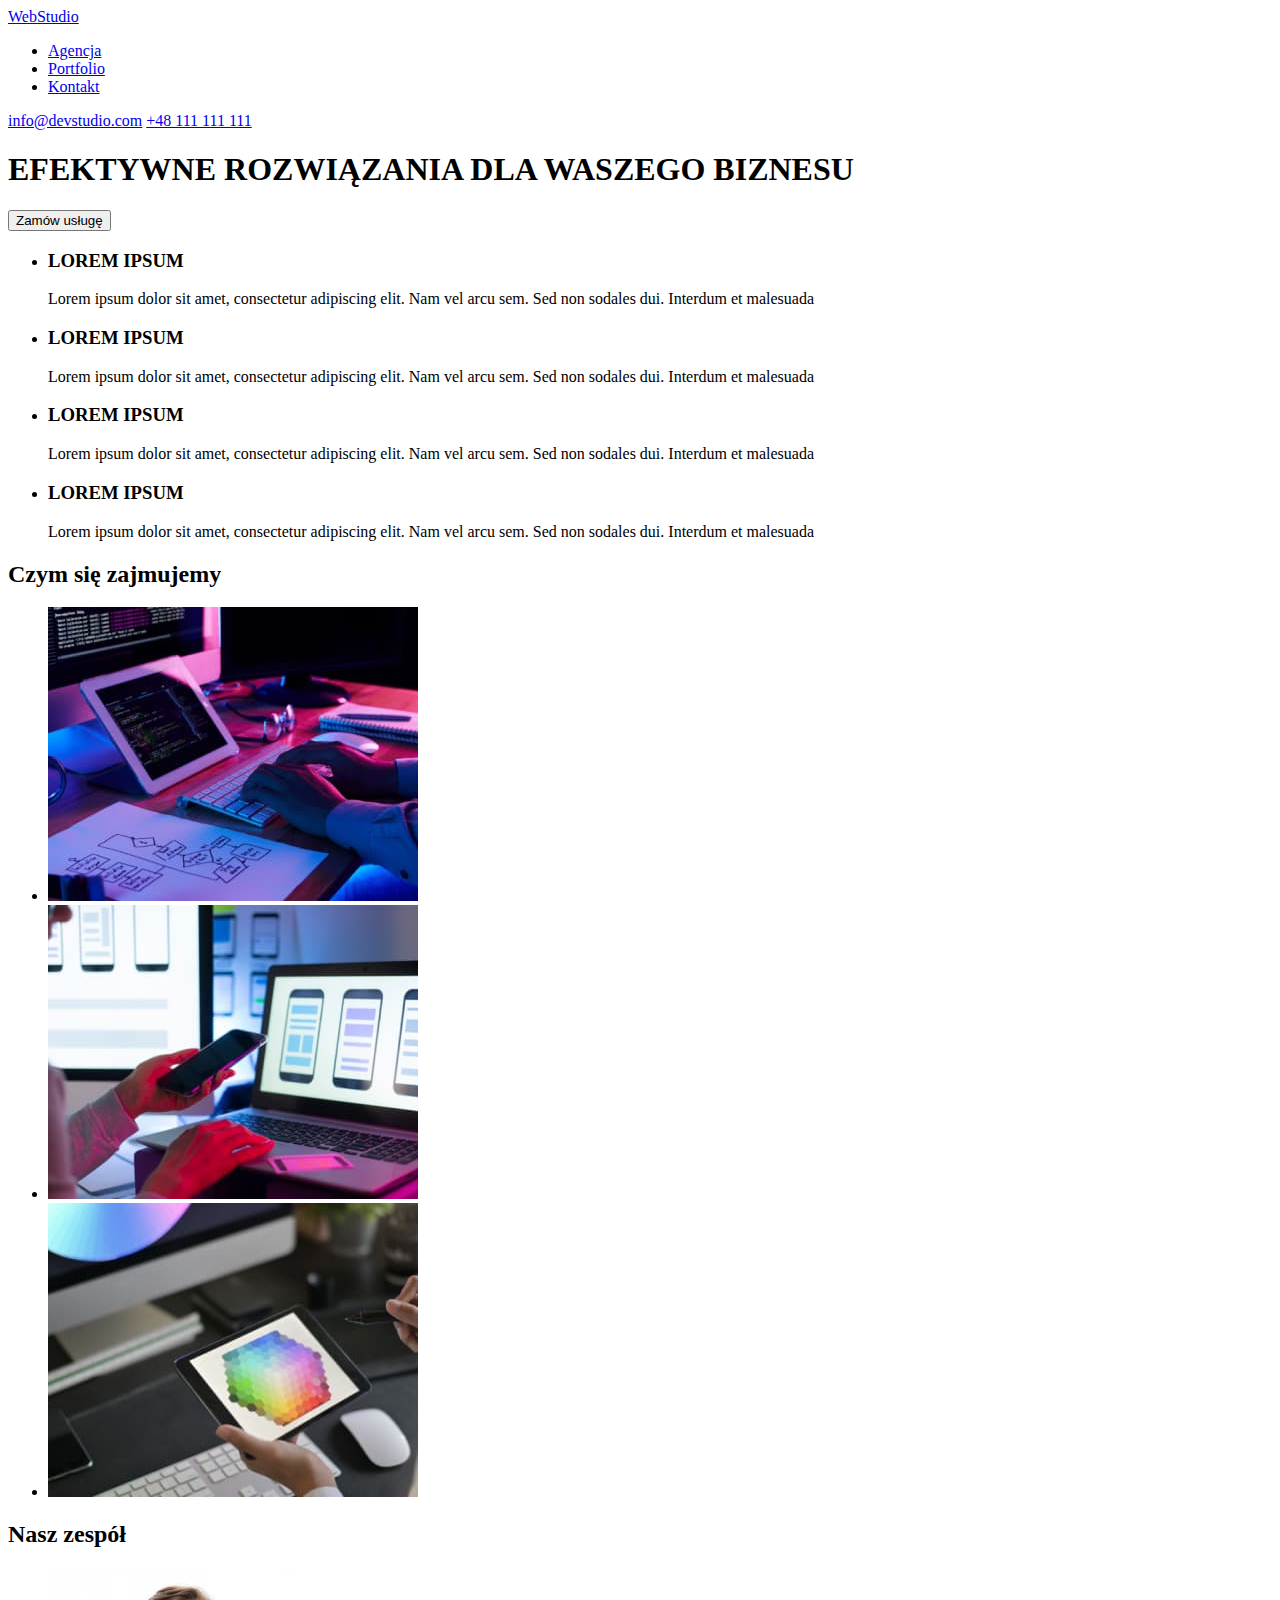
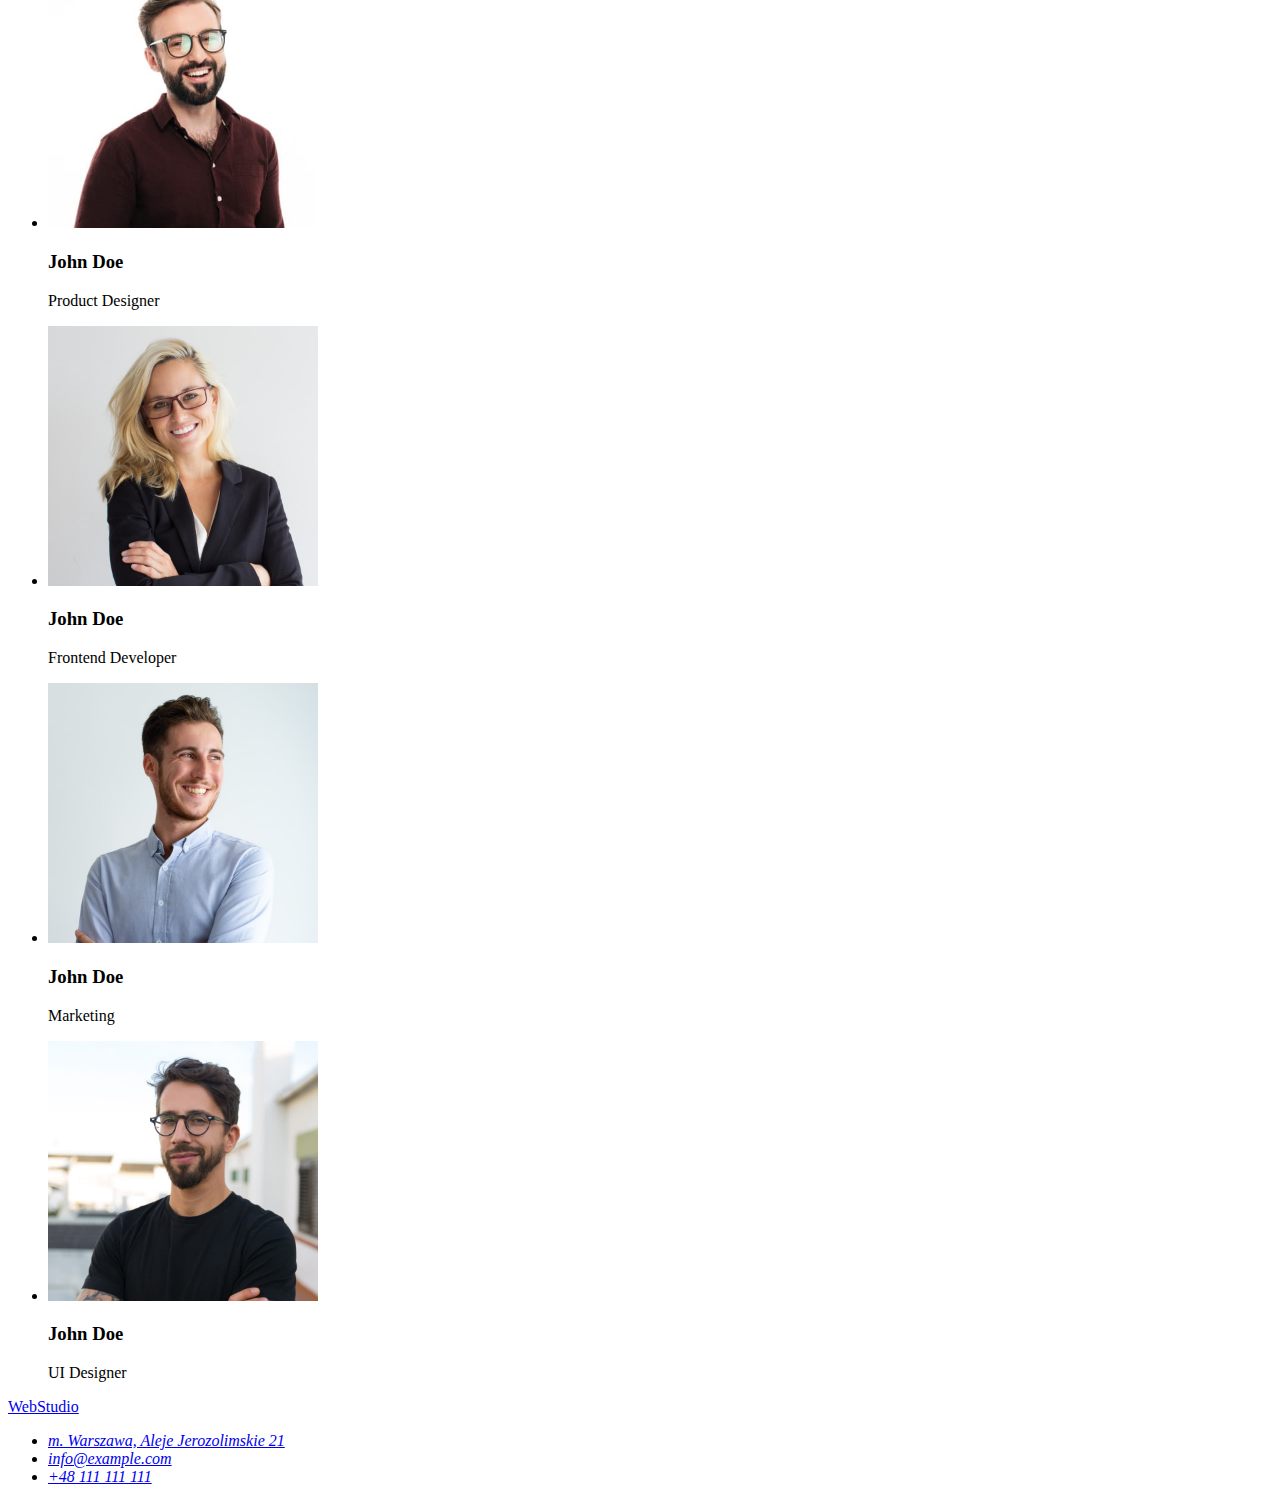
==== Zajęcia praktyczne 1/index.html @ 4ce3c03c "Add files via upload" ====
<!DOCTYPE html>
<html lang="en">
<head>
    <meta charset="UTF-8">
    <meta http-equiv="X-UA-Compatible" content="IE=edge">
    <meta name="viewport" content="width=device-width, initial-scale=1.0">
    <title>Studio</title>
</head>

<body>
    <header>
        <a href="#">WebStudio</a>
        <nav>
            <ul>
                <li><a href="#">Agencja</a></li>
                <li><a href="#">Portfolio</a></li>
                <li><a href="#">Kontakt</a></li>
            </ul>
        </nav>
        <a href="mailto:info@devstudio.com">info@devstudio.com</a>
        <a href="tel:+48111111111">+48 111 111 111</a>
    </header>
    <main>
        <!--  HERO  -->
        <section>
            <div>
                <h1>EFEKTYWNE ROZWIĄZANIA DLA WASZEGO BIZNESU</h1>
                <button type="button">Zamów usługę</button>
            </div>
        </section>
        <section>
            <ul>
                <li>
                    <h3>LOREM IPSUM</h3>
                    <p>Lorem ipsum dolor sit amet, consectetur adipiscing elit. Nam vel arcu sem. Sed non sodales dui. Interdum et malesuada</p>
                </li>
                <li>
                    <h3>LOREM IPSUM</h3>
                    <p>Lorem ipsum dolor sit amet, consectetur adipiscing elit. Nam vel arcu sem. Sed non sodales dui. Interdum et malesuada</p>
                </li>
                <li>
                    <h3>LOREM IPSUM</h3>
                    <p>Lorem ipsum dolor sit amet, consectetur adipiscing elit. Nam vel arcu sem. Sed non sodales dui. Interdum et malesuada</p>
                </li>
                <li>
                    <h3>LOREM IPSUM</h3>
                    <p>Lorem ipsum dolor sit amet, consectetur adipiscing elit. Nam vel arcu sem. Sed non sodales dui. Interdum et malesuada</p>
                </li>
            </ul>
        </section>
        <!--  czym sie zajmujemy  -->
        <section>
            <div>
                <h2>Czym się zajmujemy</h2>
                <ul>
                    <li>
                        <img 
                        src="images/main/what_we_do/computer.jpg" 
                        alt="computer" 
                        width="370" 
                        height="294"
                        >
                    </li>
                    <li>
                        <img 
                        src="images/main/what_we_do/mobilePhone.jpg" 
                        alt="mobilePhone" 
                        width="370" 
                        height="294"
                        >
                    </li>
                    <li>
                        <img 
                        src="images/main/what_we_do/tablet.jpg" 
                        alt="tablet" 
                        width="370" 
                        height="294"
                        >
                    </li>
                </ul>
            </div>
        </section>
        <!--  Nasz zespół  -->
        <section>
            <div>
                <h2>Nasz zespół</h2>
                <ul>
                    <li>
                        <img 
                        src="images/main/our_team/Product_Designer.jpg" 
                        alt="John_Doe_Product_Designer" 
                        width="270" 
                        height="260"
                        >
                        <h3>John Doe</h3>
                        <p>Product Designer</p>
                    </li>
                    <li>
                        <img 
                        src="images/main/our_team/Frontend_Developer.jpg" 
                        alt="John_Doe_Frontend_Developer"
                        width="270" 
                        height="260" 
                        >
                        <h3>John Doe</h3>
                        <p>Frontend Developer</p>
                    </li>
                    <li>
                        <img 
                        src="images/main/our_team/Marketing.jpg" 
                        alt="John_Doe_Marketing" 
                        width="270" 
                        height="260"
                        >
                        <h3>John Doe</h3>
                        <p>Marketing</p>
                    </li>
                    <li>
                        <img 
                        src="images/main/our_team/UI_Designer.jpg" 
                        alt="John_Doe_UI_Designer" 
                        width="270" 
                        height="260"
                        >
                        <h3>John Doe</h3>
                        <p>UI Designer</p>
                    </li>
                </ul>
            </div>
        </section>
    </main>
    <footer>
        <a href="#">WebStudio</a>
        <address>
            <ul>
                <li>
                    <a 
                    href="https://goo.gl/maps/g1WJz3KEuRLDbhZs7" 
                    target="_blank">m. Warszawa, Aleje Jerozolimskie 21</a>
                </li>
                <li>
                    <a href="mailto:info@example.com">info@example.com</a>
                </li>
                <li>
                    <a href="tel:+48111111111">+48 111 111 111</a>
                </li>
            </ul>
        </address>
    </footer>
</body>
</html>
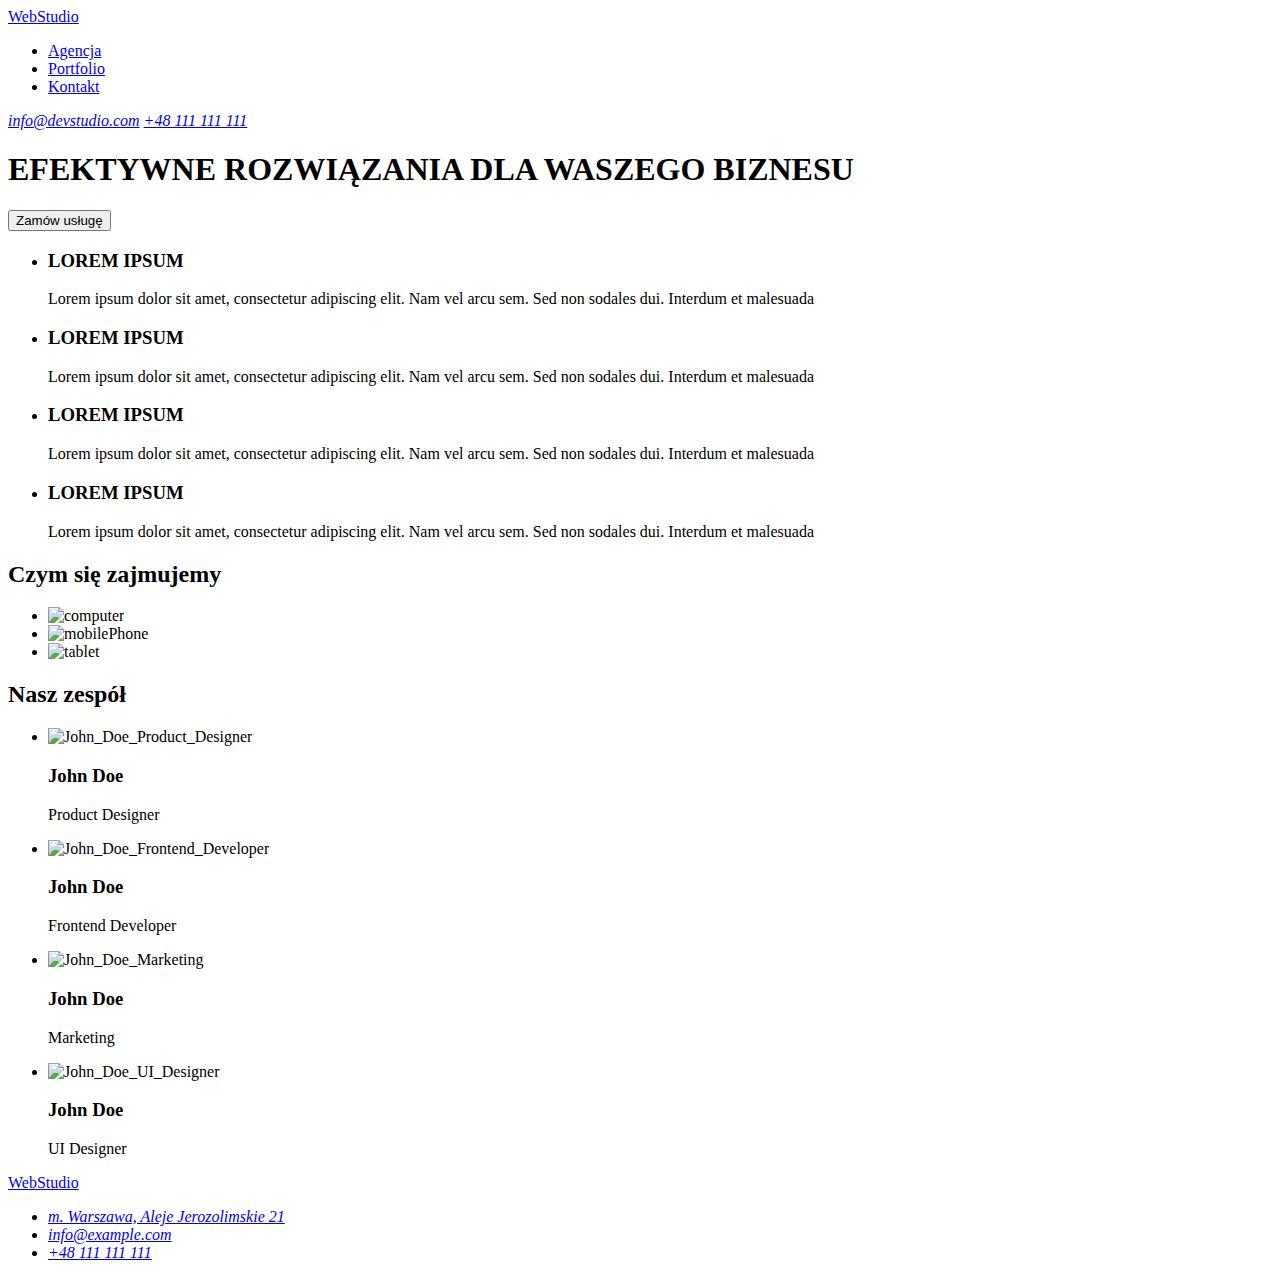
==== commit f9a07540: "Add files via upload" ====
--- a/Zajęcia praktyczne 1/index.html
+++ b/Zajęcia praktyczne 1/index.html
@@ -4,73 +4,89 @@
     <meta charset="UTF-8">
     <meta http-equiv="X-UA-Compatible" content="IE=edge">
     <meta name="viewport" content="width=device-width, initial-scale=1.0">
+    <link href="/css/style.css" rel="stylesheet" type="text/css">
+    <link rel="preconnect" href="https://fonts.googleapis.com">
+    <link rel="preconnect" href="https://fonts.gstatic.com" crossorigin>
+    <link href="https://fonts.googleapis.com/css2?family=Raleway:wght@700&family=Roboto:wght@400;500;700;900&display=swap"
+        rel="stylesheet">
     <title>Studio</title>
 </head>
-
 <body>
-    <header>
-        <a href="#">WebStudio</a>
-        <nav>
-            <ul>
-                <li><a href="#">Agencja</a></li>
-                <li><a href="#">Portfolio</a></li>
-                <li><a href="#">Kontakt</a></li>
+    <header class="header">
+        <nav class="navigation">
+            <a class="navigation-logo" href="#">Web<span>Studio</span></a>
+            <ul class="navigation-list">
+                <li class="navigation-list-item">
+                    <a class="navigation-list-link" href="#">Agencja</a>
+                </li>
+                <li class="navigation-list-item">
+                    <a class="navigation-list-link" href="/portfolio.html">Portfolio</a>
+                </li>
+                <li class="navigation-list-item">
+                    <a class="navigation-list-link" href="#">Kontakt</a>
+                </li>
             </ul>
         </nav>
-        <a href="mailto:info@devstudio.com">info@devstudio.com</a>
-        <a href="tel:+48111111111">+48 111 111 111</a>
+        <address class="address">
+            <a class="address-email" href="mailto:info@devstudio.com">info@devstudio.com</a>
+            <a class="address-phone-number" href="tel:+48111111111">+48 111 111 111</a>
+        </address>
+        
     </header>
     <main>
         <!--  HERO  -->
-        <section>
-            <div>
-                <h1>EFEKTYWNE ROZWIĄZANIA DLA WASZEGO BIZNESU</h1>
-                <button type="button">Zamów usługę</button>
+        <section class="hero">
+            <div class="hero-up-side">
+                <h1 class="main-header">EFEKTYWNE ROZWIĄZANIA DLA WASZEGO BIZNESU</h1>
+                <button class="modal-btn" type="button">Zamów usługę</button>
             </div>
         </section>
         <section>
-            <ul>
-                <li>
-                    <h3>LOREM IPSUM</h3>
-                    <p>Lorem ipsum dolor sit amet, consectetur adipiscing elit. Nam vel arcu sem. Sed non sodales dui. Interdum et malesuada</p>
+            <div class="hero-down-side">
+                <ul class="hero-list">
+                <li class="hero-list-item">
+                    <h3 class="third-header third-header-hero">LOREM IPSUM</h3>
+                    <p class="description description-hero">Lorem ipsum dolor sit amet, consectetur adipiscing elit. Nam vel arcu sem. Sed non sodales dui. Interdum et malesuada</p>
                 </li>
-                <li>
-                    <h3>LOREM IPSUM</h3>
-                    <p>Lorem ipsum dolor sit amet, consectetur adipiscing elit. Nam vel arcu sem. Sed non sodales dui. Interdum et malesuada</p>
+                <li class="hero-list-item">
+                    <h3 class="third-header third-header-hero">LOREM IPSUM</h3>
+                    <p class="description description-hero">Lorem ipsum dolor sit amet, consectetur adipiscing elit. Nam vel arcu sem. Sed non sodales dui. Interdum et malesuada</p>
                 </li>
-                <li>
-                    <h3>LOREM IPSUM</h3>
-                    <p>Lorem ipsum dolor sit amet, consectetur adipiscing elit. Nam vel arcu sem. Sed non sodales dui. Interdum et malesuada</p>
+                <li class="hero-list-item">
+                    <h3 class="third-header third-header-hero">LOREM IPSUM</h3>
+                    <p class="description description-hero">Lorem ipsum dolor sit amet, consectetur adipiscing elit. Nam vel arcu sem. Sed non sodales dui. Interdum et malesuada</p>
                 </li>
-                <li>
-                    <h3>LOREM IPSUM</h3>
-                    <p>Lorem ipsum dolor sit amet, consectetur adipiscing elit. Nam vel arcu sem. Sed non sodales dui. Interdum et malesuada</p>
+                <li class="hero-list-item">
+                    <h3 class="third-header third-header-hero">LOREM IPSUM</h3>
+                    <p class="description description-hero">Lorem ipsum dolor sit amet, consectetur adipiscing elit. Nam vel arcu sem. Sed non sodales dui. Interdum et malesuada</p>
                 </li>
-            </ul>
+            </ul> 
+            </div>
+           
         </section>
         <!--  czym sie zajmujemy  -->
-        <section>
-            <div>
-                <h2>Czym się zajmujemy</h2>
-                <ul>
-                    <li>
-                        <img 
+        <section class="about">
+            <div class="about-img">
+                <h2 class="secound-header">Czym się zajmujemy</h2>
+                <ul class="about-img-list">
+                    <li class="about-img-list-item">
+                        <img class="about-img-list-img"
                         src="images/main/what_we_do/computer.jpg" 
                         alt="computer" 
                         width="370" 
                         height="294"
                         >
                     </li>
-                    <li>
-                        <img 
+                    <li class="about-img-list-item">
+                        <img class="about-img-list-img"
                         src="images/main/what_we_do/mobilePhone.jpg" 
                         alt="mobilePhone" 
                         width="370" 
                         height="294"
                         >
                     </li>
-                    <li>
-                        <img 
+                    <li class="about-img-list-item">
+                        <img class="about-img-list-img"
                         src="images/main/what_we_do/tablet.jpg" 
                         alt="tablet" 
                         width="370" 
@@ -81,68 +97,68 @@
             </div>
         </section>
         <!--  Nasz zespół  -->
-        <section>
-            <div>
-                <h2>Nasz zespół</h2>
-                <ul>
-                    <li>
-                        <img 
+        <section class="team">
+            <div class="team-img">
+                <h2 class="secound-header">Nasz zespół</h2>
+                <ul class="team-img-list">
+                    <li class="team-img-list-item">
+                        <img class="team-img-list-img"
                         src="images/main/our_team/Product_Designer.jpg" 
                         alt="John_Doe_Product_Designer" 
                         width="270" 
                         height="260"
                         >
-                        <h3>John Doe</h3>
-                        <p>Product Designer</p>
+                        <h3 class="third-header third-header-team">John Doe</h3>
+                        <p class="description description-team">Product Designer</p>
                     </li>
-                    <li>
-                        <img 
+                    <li class="team-img-list-item">
+                        <img class="team-img-list-img"
                         src="images/main/our_team/Frontend_Developer.jpg" 
                         alt="John_Doe_Frontend_Developer"
                         width="270" 
                         height="260" 
                         >
-                        <h3>John Doe</h3>
-                        <p>Frontend Developer</p>
+                        <h3 class="third-header third-header-team">John Doe</h3>
+                        <p class="description description-team">Frontend Developer</p>
                     </li>
-                    <li>
-                        <img 
+                    <li class="team-img-list-item">
+                        <img class="team-img-list-img"
                         src="images/main/our_team/Marketing.jpg" 
                         alt="John_Doe_Marketing" 
                         width="270" 
                         height="260"
                         >
-                        <h3>John Doe</h3>
-                        <p>Marketing</p>
+                        <h3 class="third-header third-header-team">John Doe</h3>
+                        <p class="description description-team">Marketing</p>
                     </li>
-                    <li>
-                        <img 
+                    <li class="team-img-list-item">
+                        <img class="team-img-list-img"
                         src="images/main/our_team/UI_Designer.jpg" 
                         alt="John_Doe_UI_Designer" 
                         width="270" 
                         height="260"
                         >
-                        <h3>John Doe</h3>
-                        <p>UI Designer</p>
+                        <h3 class="third-header third-header-team">John Doe</h3>
+                        <p class="description description-team">UI Designer</p>
                     </li>
                 </ul>
             </div>
         </section>
     </main>
-    <footer>
-        <a href="#">WebStudio</a>
-        <address>
-            <ul>
-                <li>
-                    <a 
+    <footer class="footer">
+        <a class="navigation-logo" href="#">Web<span id="dark-background">Studio</span></a>
+        <address class="address">
+            <ul class="footer-list">
+                <li class="footer-list-item">
+                    <a class="footer-list-link-white"
                     href="https://goo.gl/maps/g1WJz3KEuRLDbhZs7" 
                     target="_blank">m. Warszawa, Aleje Jerozolimskie 21</a>
                 </li>
                 <li>
-                    <a href="mailto:info@example.com">info@example.com</a>
+                    <a class="footer-list-link-grey" href="mailto:info@example.com">info@example.com</a>
                 </li>
                 <li>
-                    <a href="tel:+48111111111">+48 111 111 111</a>
+                    <a class="footer-list-link-grey" href="tel:+48111111111">+48 111 111 111</a>
                 </li>
             </ul>
         </address>
